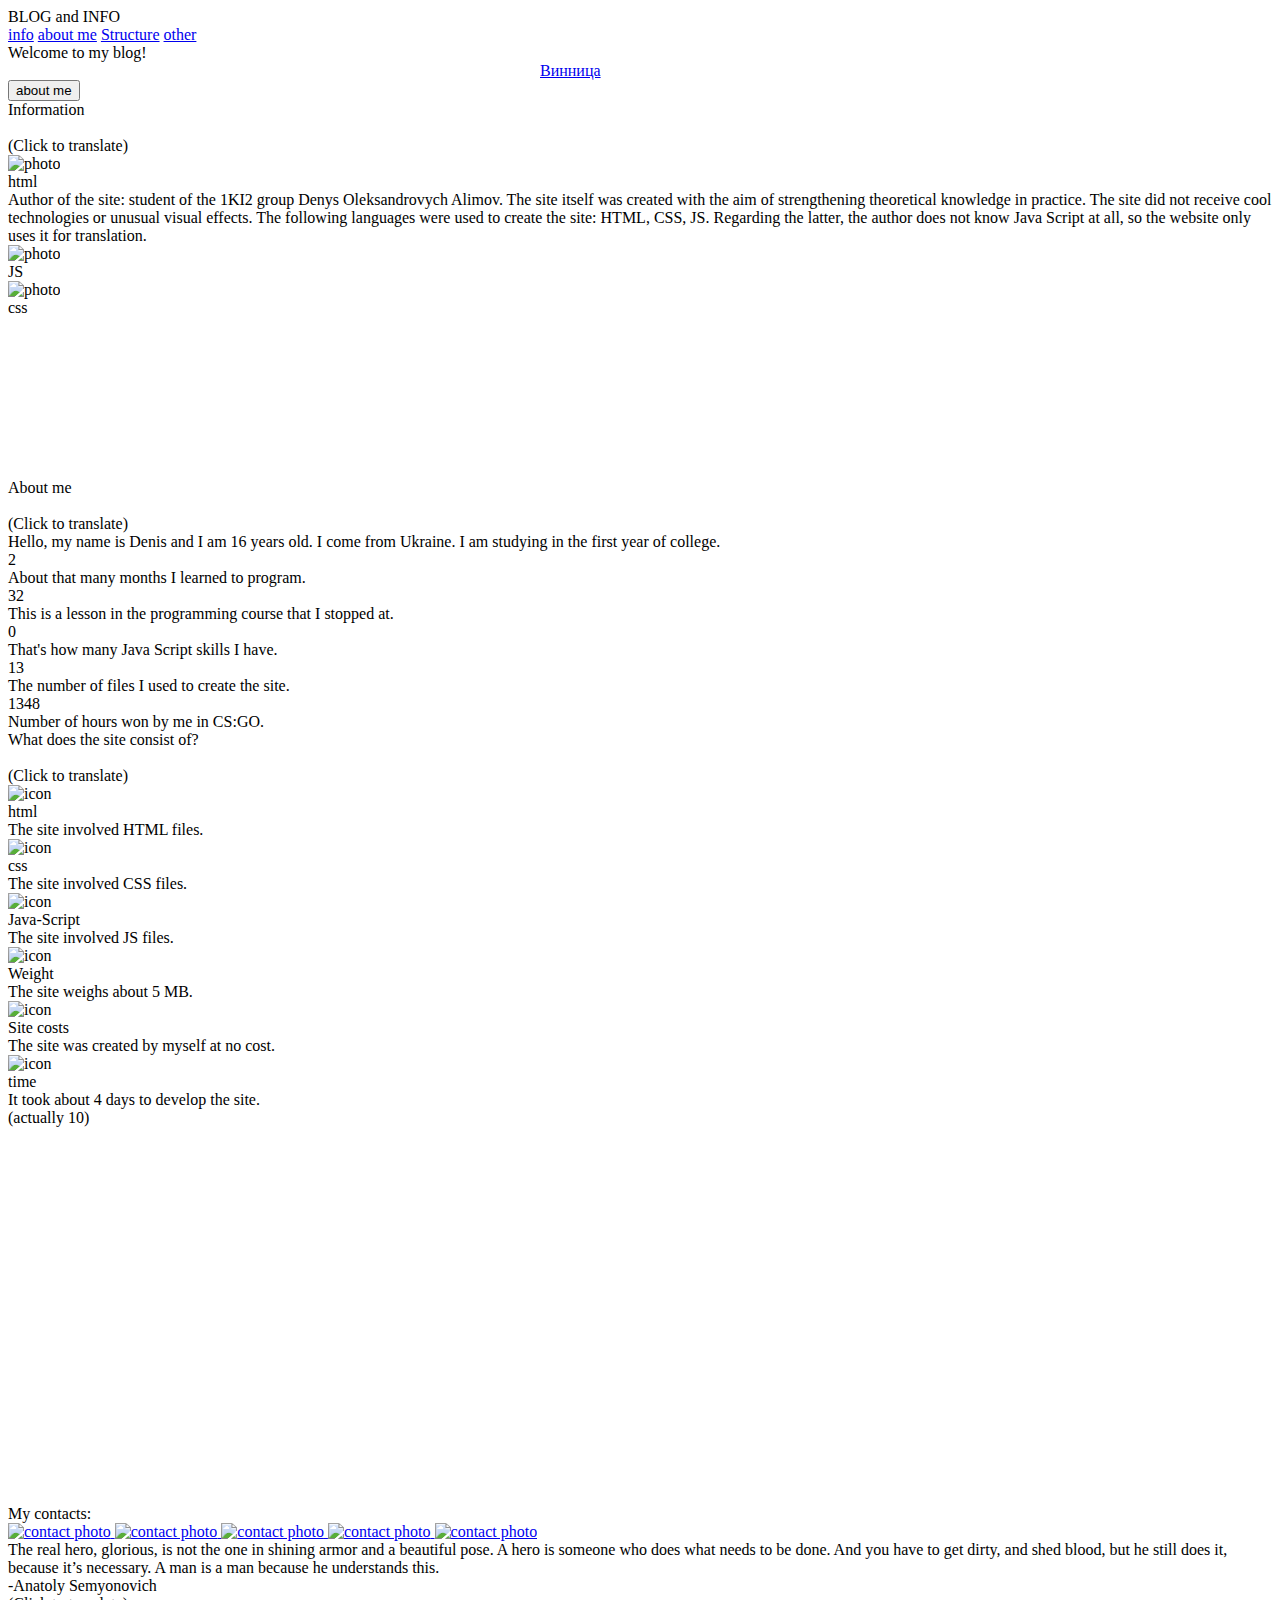
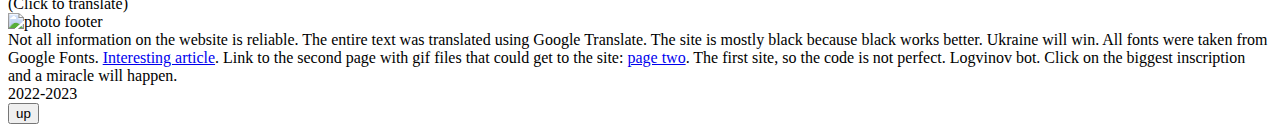
==== index.html @ 0cee8b1e "Add files via upload" ====
<!DOCTYPE html>
<html lang="ua">
<head>
  <meta charset="UTF-8">
  <meta http-equiv="X-UA-Compatible" content="IE=edge">
  <meta name="viewport" content="width=device-width, initial-scale=1.0">
  <link rel="stylesheet" href="/my_sait/style/reset.css">
  <link rel="stylesheet" href="/my_sait/style/style.css">
  <link rel="shortcut icon" href="/my_sait/resource/icon-site.png">
  <title>Blog</title>
</head>
<body>
  
  <div class="header">
    
    <div class="header__section1">
      <div class="text3d-wrap-1">
        <span class="text3d-1">BLOG and INFO</span>
      </div>
    <div class="header__section1-navigation">
      <a href="#info" class="header__section1-navigation-punkt">info</a>
      <a href="#aboutme" class="header__section1-navigation-punkt">about me</a>
      <a href="#structure" class="header__section1-navigation-punkt">Structure</a>
      <a href="#other" class="header__section1-navigation-punkt">other</a>
    </div>
  </div>
  <div class="header__section2">
    <div class="header__section2-content" >
      Welcome to my blog!
    </div>
  </div>
<!-- clock widget start -->
<script type="text/javascript"> var css_file=document.createElement("link"); css_file.setAttribute("rel","stylesheet"); css_file.setAttribute("type","text/css"); css_file.setAttribute("href","https://s.bookcdn.com//css/cl/bw-cl-sm2.css?v=0.0.1"); document.getElementsByTagName("head")[0].appendChild(css_file); </script> <div id="tw_25_767850152"><div style="width:200px; height:px; margin: 0 auto;"><a href="https://nochi.com/time/vinnytsia-65554">Винница</a><br/></div></div> <script type="text/javascript"> function setWidgetData_767850152(data){ if(typeof(data) != 'undefined' && data.results.length > 0) { for(var i = 0; i < data.results.length; ++i) { var objMainBlock = ''; var params = data.results[i]; objMainBlock = document.getElementById('tw_'+params.widget_type+'_'+params.widget_id); if(objMainBlock !== null) objMainBlock.innerHTML = params.html_code; } } } var clock_timer_767850152 = -1; widgetSrc = "https://widgets.booked.net/time/info?ver=2;domid=589;type=25;id=767850152;scode=34393;city_id=65554;wlangid=20;mode=1;details=0;background=ffffff;border_color=ffffff;color=686868;add_background=ffffff;add_color=333333;head_color=ffffff;border=1;transparent=0"; var widgetUrl = location.href; widgetSrc += '&ref=' + widgetUrl; var wstrackId = ""; if (wstrackId) { widgetSrc += ';wstrackId=' + wstrackId + ';' } var timeBookedScript = document.createElement("script"); timeBookedScript.setAttribute("type", "text/javascript"); timeBookedScript.src = widgetSrc; document.body.appendChild(timeBookedScript); </script>
<!-- clock widget end -->

  <div class="header__section2-btn">
    <a href="#aboutme">
      <button class="header__section2-button">about me</button>
    </a>
  </div>
</div>

<div class="main">
  <div class="main__peregorodka-text" id="info">
    Information
  </div>
  <br>
  <div class="conteiner_peregorodki">
    <div class="main__peregorodka"></div>
  </div>
  <div class="main__peregorodka-text3">
    <div class="main__peregorodka-text-mini">(Click to translate)</div>
  </div>
  <div class="main__section">
    <div class="main__bloki1">
      <div class="main__bloki">
        <div class="main__block">
          <img src="../my_sait/resource/html-unformation-black.jpg" alt="photo">
          <div class="main__block-txt">html</div>
        </div>
      </div>
      <div class="main__bloki-txt">
        <div class="main__block-minitxt">
          <div class="main__block3-txt">Author of the site: student of the 1KI2 group Denys Oleksandrovych Alimov. The site itself was created with the aim of strengthening theoretical knowledge in practice. The site did not receive cool technologies or unusual visual effects. The following languages were used to create the site: HTML, CSS, JS. Regarding the latter, the author does not know Java Script at all, so the website only uses it for translation.</div>
        </div>
      </div>
  </div>
<div class="main__bloki2">
    <div class="main__bloki">
      <div class="main__block">
        <img id="night-information" src="../my_sait/resource/JS-information-black.jpg" alt="photo">
        <div class="main__block-txt">JS</div>
      </div>
    </div>
    <div class="main__bloki">
      <div class="main__block">
        <img src="../my_sait/resource/css-information-black.png" alt="photo">
        <div class="main__block-txt">css</div>
      </div>
    </div>
</div>
<br><br><br><br><br><br><br><br><br>
<div id="aboutme" class="main__section12">
  <div class="main__peregorodka-text2">
    About me
  </div>
  <br>
  <div class="conteiner_peregorodki2">
    <div class="main__peregorodka2"></div>
  </div>
  <div class="main__peregorodka-text3">
    <div class="main__peregorodka-text-mini">(Click to translate)</div>
  </div>
  <div class="info__parallax">
    <div class="myClass22">Hello, my name is Denis and I am 16 years old. I come from Ukraine. I am studying in the first year of college.</div>
  </div>
  <div class="section12__poloska">
    <div class="section12__block-poloski">
      <div class="block-poloski-zagolovok">2</div>
      <div class="block-poloski-text1">About that many months I learned to program.</div>
    </div>
    <div class="section12__block-poloski">
      <div class="block-poloski-zagolovok">32</div>
      <div class="block-poloski-text2">This is a lesson in the programming course that I stopped at.</div>
    </div>
    <div class="section12__block-poloski">
      <div class="block-poloski-zagolovok">0</div>
      <div class="block-poloski-text3">That's how many Java Script skills I have.</div>
    </div>
    <div class="section12__block-poloski">
      <div class="block-poloski-zagolovok">13</div>
      <div class="block-poloski-text4">The number of files I used to create the site.</div>
    </div>
    <div class="section12__block-poloski">
      <div class="block-poloski-zagolovok">1348</div>
      <div class="block-poloski-text5">Number of hours won by me in CS:GO.</div>
    </div>
  </div>
</div>
<div class="main__section2">
  <div class="main__peregorodka-text" id="structure">
    <div class="myClass">What does the site consist of?</div>
  </div>
  <br>
  <div class="conteiner_peregorodki">
    <div class="main__peregorodka"></div>
  </div>
  <div class="main__peregorodka-text3">
    <div class="main__peregorodka-text-mini">(Click to translate)</div>
  </div>
  <div class="main__section2-conteiner1">
    <div class="conteiner__block">
      <div class="conteiner__block-icon">
        <img class="conteiner__block-icon-img" src="../my_sait/resource/icon/icons8-html-filetype-100.png" alt="icon">
      </div>
      <div class="conteiner__block-text-zagolovok">html</div>
      <div class="myClass3">The site involved HTML files.</div>
    </div>
    <div class="conteiner__block">
      <div class="conteiner__block-icon">
        <img class="conteiner__block-icon-img" src="../my_sait/resource/icon/icons8-css-filetype-100.png" alt="icon">
      </div>
      <div class="conteiner__block-text-zagolovok">css</div>
      <div class="myClass4">The site involved CSS files.</div>
    </div>
    <div class="conteiner__block">
      <div class="conteiner__block-icon">
        <img class="conteiner__block-icon-img" src="../my_sait/resource/icon/js-128.png" alt="icon">
      </div>
      <div class="conteiner__block-text-zagolovok">Java-Script</div>
      <div class="myClass5">The site involved JS files.</div>
    </div>
  </div>
  <div class="main__section2-conteiner2">
    <div class="conteiner__block">
      <div class="conteiner__block-icon">
        <img class="conteiner__block-icon-img" src="../my_sait/resource/icon/icons8-calculator-100.png" alt="icon">
      </div>
      <div class="conteiner__block-text-zagolovok">Weight</div>
      <div class="myClass6">The site weighs about 5 MB.</div>
    </div>
    <div class="conteiner__block">
      <div class="conteiner__block-icon">
        <img class="conteiner__block-icon-img" src="../my_sait/resource/icon/icons8-money-bag-100.png" alt="icon">
      </div>
      <div class="conteiner__block-text-zagolovok">Site costs</div>
      <div class="myClass8">The site was created by myself at no cost.</div>
    </div>
    <div class="conteiner__block">
      <div class="conteiner__block-icon">
        <img class="conteiner__block-icon-img" src="../my_sait/resource/icon/icons8-calendar-100.png" alt="icon">
      </div>
      <div class="conteiner__block-text-zagolovok">time</div>
      <div class="myClass7">It took about 4 days to develop the site.<br>(actually 10)</div>
    </div>
  </div>
</div>

<br><br><br><br><br><br><br><br><br><br><br><br><br><br><br><br><br><br><br><br><br>
<div class="footer">
  <div class="contacts">
    <div class="contacts__text">
      My contacts:
    </div>
    <a target="_blank" href="https://www.instagram.com/alimovden__/">
      <img class="contacts__icon" src="../my_sait/resource/icon/instagram.png" alt="contact photo">
    </a>
    <a target="_blank" href="https://t.me/dens_il/">
      <img class="contacts__icon" src="../my_sait/resource/icon/telegram.png" alt="contact photo">
    </a>
    <a target="_blank" href="https://steamcommunity.com/profiles/76561198986620528/">
      <img class="contacts__icon" src="../my_sait/resource/icon/steam.png" alt="contact photo">
    </a>
    <a target="_blank" href="https://open.spotify.com/user/9z7vrfubkka5lu63fgmw7aatn">
      <img class="contacts__icon" src="../my_sait/resource/icon/spotify.png" alt="contact photo">
    </a>
    <a target="_blank" href="https://discordapp.com/users/759295750399459348/">
      <img class="contacts__icon" src="../my_sait/resource/icon/discord.png" alt="contact photo">
    </a>
  </div>
  <div class="footer__conteiner-peregorodki">
    <div class="footer__peregorodka"></div>
  </div>
  <div class="footer__quote">
    <div class="footer__quote-text">The real hero, glorious, is not the one in shining armor and a beautiful pose. A hero is someone who does what needs to be done. And you have to get dirty, and shed blood, but he still does it, because it’s necessary. A man is a man because he understands this.
    </div>
    <div class="footer__quote-autor">-Anatoly Semyonovich</div>
  </div>
  <div class="main__peregorodka-text3">
    <div class="main__peregorodka-text-mini">(Click to translate)</div>
  </div>
  <img class="footer__img-end" src="../my_sait/resource/dump-img/Sign-in.gif" alt="photo footer">
  <div class="footer__conteiner-peregorodki">
    <div class="footer__peregorodka-mini"></div>
  </div>
  <div class="footer__information" id="other">
    Not all information on the website is reliable. The entire text was translated using Google Translate. The site is mostly black because black works better. Ukraine will win. All fonts were taken from Google Fonts. <a class="link__page-two" target="_blank" href="https://kino-teatr.ua/uk/person/johnson-dwayne-1672.phtml">Interesting article</a>. Link to the second page with gif files that could get to the site: <a class="link__page-two" target="_blank" href="../my_sait/index2.html">page two</a>. The first site, so the code is not perfect. Logvinov bot. Click on the biggest inscription and a miracle will happen.<br>2022-2023
  </div>
</div>
<a href="#">
  <button class="buttonup">up</button>
</a>



</body>
<script src="../my_sait/js/core.js"></script>
</html>
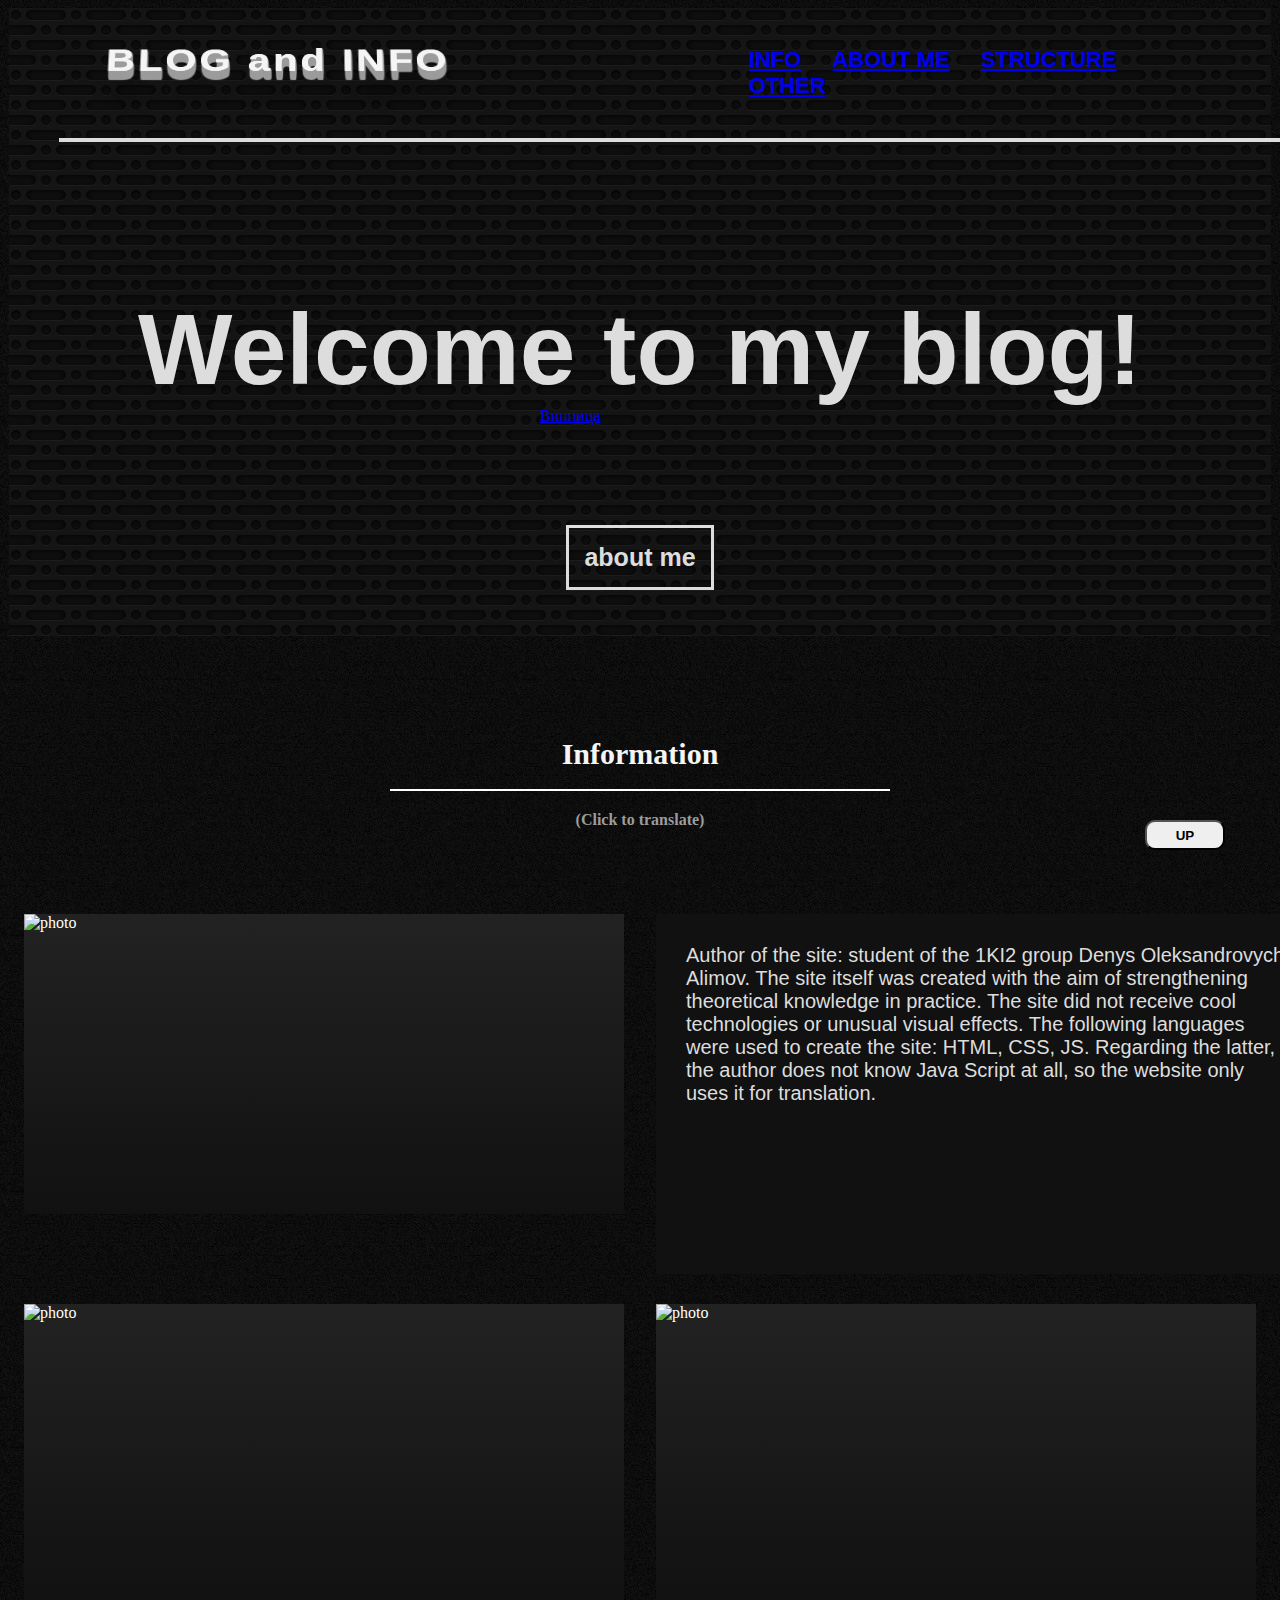
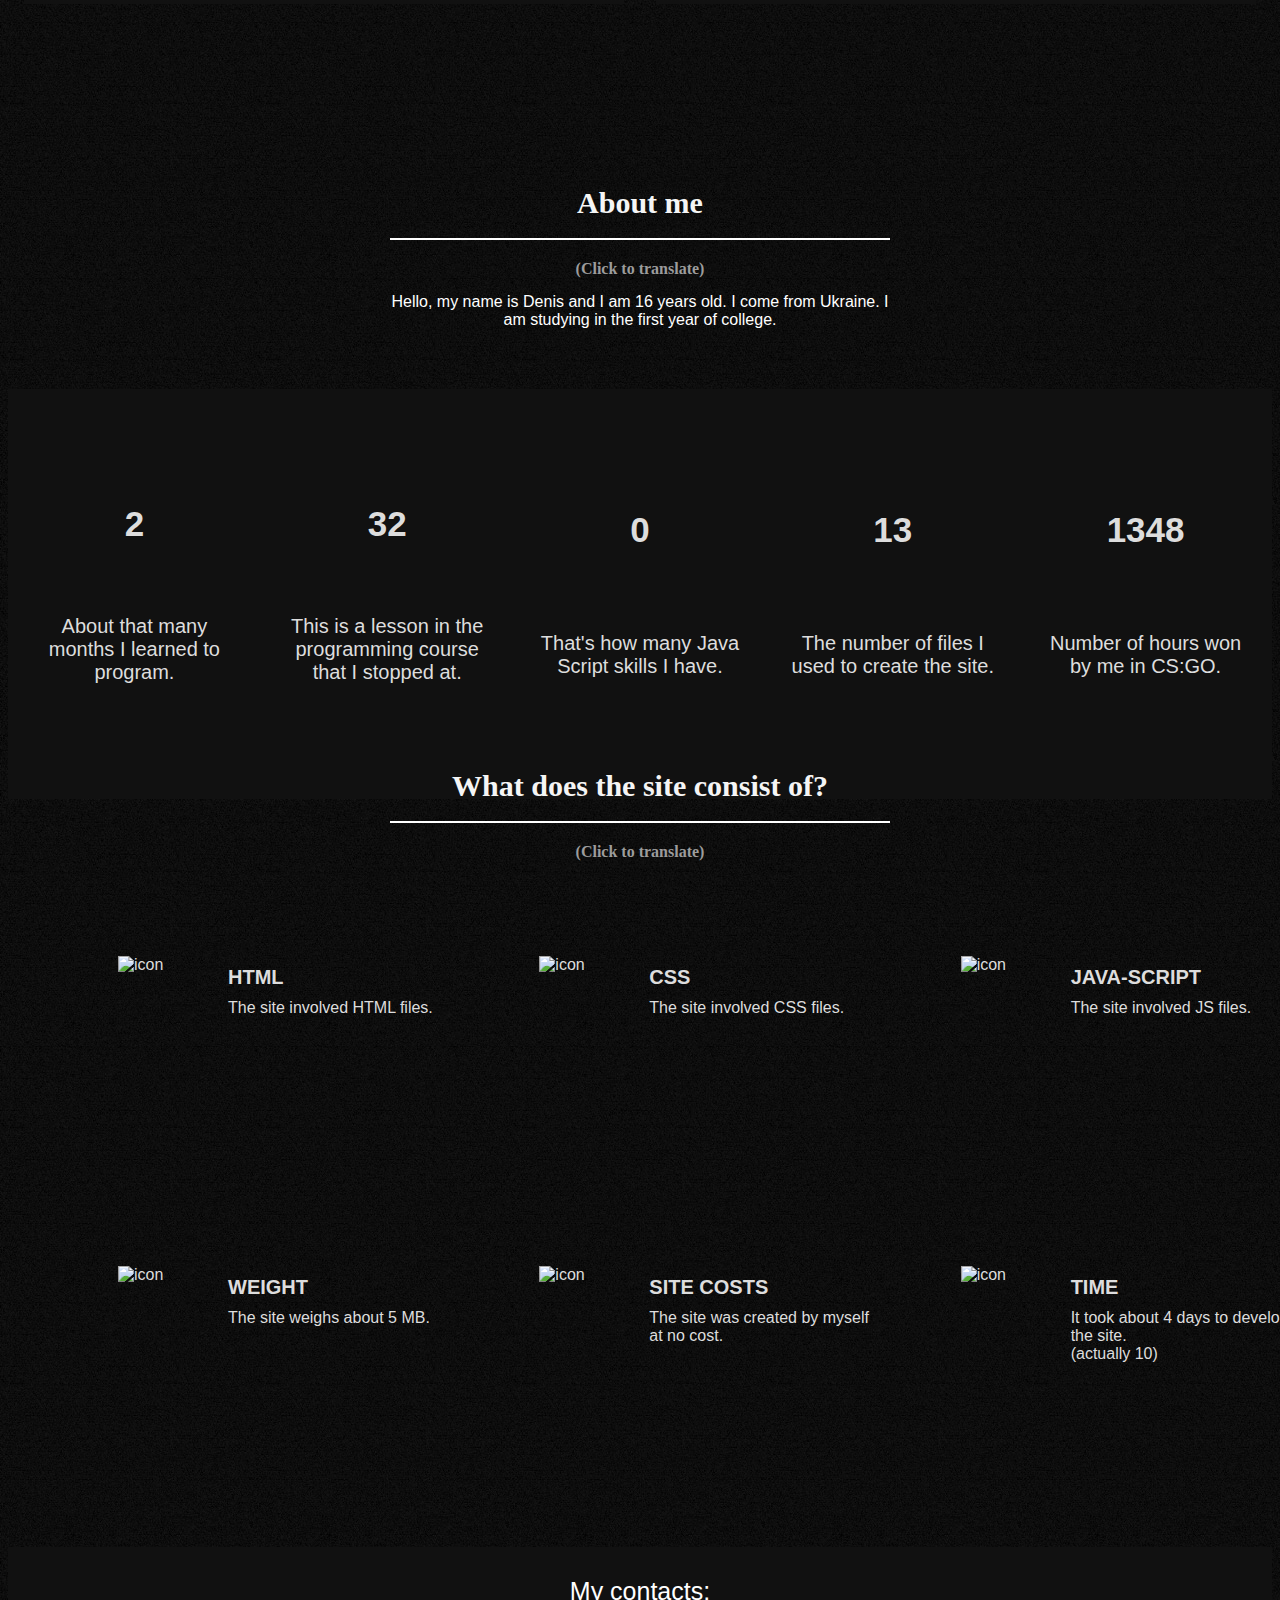
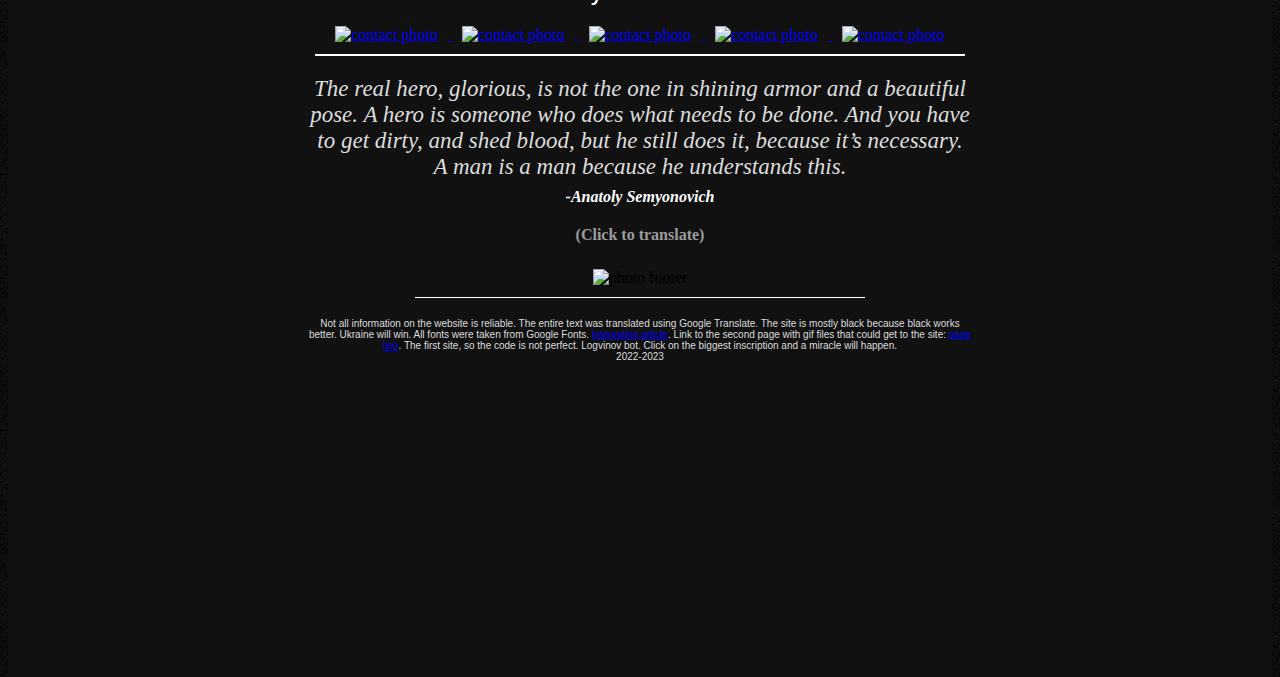
==== commit 9d083004: "Update index.html" ====
--- a/index.html
+++ b/index.html
@@ -5,7 +5,7 @@
   <meta http-equiv="X-UA-Compatible" content="IE=edge">
   <meta name="viewport" content="width=device-width, initial-scale=1.0">
   <link rel="stylesheet" href="/my_sait/style/reset.css">
-  <link rel="stylesheet" href="/my_sait/style/style.css">
+  <link rel="stylesheet" href="style/style.css">
   <link rel="shortcut icon" href="/my_sait/resource/icon-site.png">
   <title>Blog</title>
 </head>
@@ -225,4 +225,4 @@
 
 </body>
 <script src="../my_sait/js/core.js"></script>
-</html>+</html>
--- a/style/style.css
+++ b/style/style.css
@@ -0,0 +1,469 @@
+body {
+  background-color: #222;
+  background-image: url(../resource/dark-fon1.jpg);
+  background-image: url(../resource/dark-fon2.jpg);
+}
+
+.header {
+  margin: 1px;
+  height: 628px;
+  background: url(../resource/aaaaaaaaaaaaa1664046289_1-damion-club-p-zadnii-fon-dlya-odezhdi-vkontakte-1.jpg) no-repeat;
+  background: url(../resource/padded.png);
+  background: url(../resource/bg-dark-4830.png);
+}
+
+.header__section1 {
+  display: flex;
+  justify-content: space-between;
+  align-items: center;
+  width: 100%;
+  height: 130px;
+  border-bottom: 4px #ddd solid;
+  max-width: 1370px;
+  margin-left: 50px;
+  margin-right: 100px;
+  color: #ddd;
+  
+  font-family: 'Anton', sans-serif;
+  font-weight: 900;
+}
+
+
+.header__section1-navigation {
+  margin-right: 100px;
+  font-size: 22px;
+}
+.header__section1-navigation-punkt {
+  text-transform: uppercase;
+  padding: 0 12.5px 0 12.5px;
+  transition: text-shadow .2s;
+  word-spacing: 15px;
+  word-spacing: normal;
+}
+
+.header__section1-navigation-punkt:hover {
+  border-bottom: 3px white solid;
+  padding-bottom: 7px;
+}
+
+.header__section2 {
+  padding-top: 150px;
+  display: flex;
+  color: #ddd;
+  justify-content: center;
+  align-items: center;
+}
+
+.header__section2-content {
+  font-family: 'Anton', sans-serif;
+  content: attr(text);
+  font-weight: 900;
+  font-size: 100px;
+  animation-delay: 0ms;
+}
+
+.header__section2-content:active {
+  animation: vertilka 0.1ms ease-in-out infinite running;
+}
+
+@keyframes vertilka {
+  0% {transform: rotate(0);}
+  50% {transform: rotate(0.5turn);}
+  100% {transform: rotate(1turn);}
+}
+
+.header__section2-btn {
+  padding-top: 100px;
+  display: flex;
+  justify-content: center;
+  align-items: center;
+}
+
+.header__section2-button {
+  color: #ddd;
+  border: 3px #ddd solid;
+  background-color: transparent;
+
+  font-weight: 700;
+  font-size: 25px;
+  padding: 15px;
+  transition: all .4s;
+}
+
+.header__section2-button:hover {
+  background-color: #ddd;
+  color: black;
+}
+
+.text3d-wrap-1 {    
+  margin: 0;
+  padding: 0;
+  /* background-color: #337AB7; */
+  position: relative;
+  width: 700px;
+  height: 200px;
+  display: flex;
+  flex-direction: row;
+  justify-content: center;
+  perspective: 3000px; 
+  
+  right: 120px;
+}    
+.text3d-1 {
+  align-self: center;
+  margin-top: -18px;
+  transition: all 0.3s ease;
+  transform: rotateX(40deg) rotateZ(0deg);
+  font-family: Impact, Charcoal, sans-serif;
+  font-size: 40px;
+  letter-spacing: 3px;
+  color: #f5f5f5;
+  text-shadow: white 0.006em 0.006em 0.007em, #9c9c9c 1px 1px 1px, #9c9c9c 1px 2px 1px, #9c9c9c 1px 3px 1px, #9c9c9c 1px 4px 1px, #9c9c9c 1px 5px 1px, #9c9c9c 1px 6px 1px, #9c9c9c 1px 7px 1px, #9c9c9c 1px 8px 1px, #9c9c9c 1px 9px 1px, #9c9c9c 1px 10px 1px, #9c9c9c 1px 11px 1px, #9c9c9c 1px 12px 1px, rgba(16, 16, 16, 0.4) 1px 18px 6px, rgba(16, 16, 16, 0.2) 1px 22px 10px, rgba(16, 16, 16, 0.2) 1px 26px 35px, rgba(16, 16, 16, 0.4) 1px 30px 65px;
+}
+.text3d-wrap-1:hover .text3d-1{
+  margin-top: -26px;
+  text-shadow: white 0.006em 0.006em 0.007em, #9c9c9c 1px 1px 1px, #9c9c9c 1px 2px 1px, #9c9c9c 1px 3px 1px, #9c9c9c 1px 4px 1px, #9c9c9c 1px 5px 1px, #9c9c9c 1px 6px 1px, #9c9c9c 1px 7px 1px, #9c9c9c 1px 8px 1px, #9c9c9c 1px 9px 1px, #9c9c9c 1px 10px 1px, #9c9c9c 1px 11px 1px, #9c9c9c 1px 12px 1px, rgba(16, 16, 16, 0.4) 1px 38px 26px, rgba(16, 16, 16, 0.2) 1px 42px 30px, rgba(16, 16, 16, 0.2) 1px 46px 65px, rgba(16, 16, 16, 0.4) 1px 50px 95px;
+}
+@media (max-width:767px) {
+  .text3d-1 {
+      font-size: 60px;
+  }
+}
+
+/*-----------------------------------------------------------------*/
+.main__peregorodka {
+  width: 500px;
+  height: 2px;
+  background-color: white;
+}
+.conteiner_peregorodki {
+  display: flex;
+  justify-content: space-around;
+}
+.main__peregorodka-text {
+  padding-top: 100px;
+  color: #f5f5f5;
+  text-align: center;
+  font-size: 30px;
+  font-weight: 900;
+}
+.main__peregorodka-text3 {
+  padding-top: 20px;
+  color: #f5f5f5;
+  text-align: center;
+  font-size: 30px;
+  font-weight: 900;
+}
+.main__peregorodka2 {
+  width: 500px;
+  height: 2px;
+  background-color: white;
+}
+.conteiner_peregorodki2 {
+  display: flex;
+  justify-content: space-between;
+  justify-content: space-around;
+}
+.main__peregorodka-text2 {
+  color: #f5f5f5;
+  text-align: center;
+  font-size: 30px;
+  font-weight: 900;
+}
+/*-----------------------------------------------------------------*/
+.main__section {
+  padding: 80px 0;
+  width: 100%;
+  height: 900px;
+  display: block;
+}
+.main__bloki1 {
+  display: flex;
+  justify-content: space-around;
+}
+.main__bloki2 {
+  display: flex;
+  justify-content: space-around;
+  padding-top: 90px;
+}
+.main__bloki {
+  color: white;
+  background-color: black;
+  width: 600px;
+  height: 300px;
+  position: relative;
+}
+.main__block {
+  background: linear-gradient(#222, #111);
+  width: 600px;
+  height: 300px;
+  display: block;
+  transition: transform 0.2s linear;
+}
+.main__bloki-txt {
+  color: white;
+  width: 600px;
+  height: 300px;
+  position: relative;
+  background-color: black;
+}
+.main__block-minitxt {
+  background-color: #111;
+  padding: 30px;
+  width: 600px;
+  height: 300px;
+  display: block;
+  transition: transform 0.2s linear;
+}
+.main__block-txt {
+  display: flex;
+  align-items: center;
+  justify-content: center;
+  width: 100%;
+  height: 150px;
+  position: absolute;
+  top: 25%;
+  font-size: 70px;
+  text-transform: uppercase;
+  font-family: 'Anton', sans-serif;
+  font-weight: 600;
+  opacity: 0;
+  transition: all 0.2s;
+}
+.main__bloki:hover .main__block img {
+  opacity: 0.3;
+  transition: all 0.2s;
+}
+.main__block-txt:hover {
+  opacity: 1;
+}
+.main__bloki:hover .main__block{
+  transform: translate3d(-10px, -10px, 0);
+}
+.main__block img {
+  display: block;
+  transition: opacity 0.1s linear;
+}
+.main__bloki-txt:hover .main__block-minitxt img {
+  opacity: 0.2;
+  transition: all 0.2s;
+}
+.main__block-txt:hover {
+  opacity: 1;
+}
+.main__bloki-txt:hover .main__block-minitxt{
+  transform: translate3d(-10px, -10px, 0);
+}
+.main__block-minitxt img {
+  display: block;
+  transition: opacity 0.1s linear;
+}
+/*-----------------------------------------------------------------*/
+.parallax {
+  margin-left: auto;
+  margin-right: auto;
+  background-image: url("../resource/parallax.gif");
+  width: 1000px;
+  height: 400px;
+  background-attachment: fixed;
+  background-size: cover;
+}
+
+.info__parallax {
+  padding-top: 10px;
+  padding-bottom: 60px;
+  margin-left: auto;
+  margin-right: auto;
+  color: white;
+  font-family: 'Anton', sans-serif;
+  text-align: center;
+  width: 500px;
+}
+
+.main__peregorodka-text-mini {
+  font-size: 16px;
+  padding-bottom: 5px;
+  color: #9c9c9c;
+}
+
+/*-----------------------------------------------------------------*/
+
+.main__section2 {
+  width: 100%;
+  height: 500px;
+  margin-top: 30px;
+}
+
+.main__section2-conteiner1 {
+  margin-top: 70px;
+  padding: 30px;
+  display: flex;
+  width: 100%;
+  height: 50%;
+}
+.main__section2-conteiner2 {
+  padding: 30px;
+  display: flex;
+  width: 100%;
+  height: 50%;
+}
+
+.conteiner__block {
+  font-family: 'Anton', sans-serif;
+  padding-left: 190px;
+  width: 50%;
+  height: 100%;
+  color: #ddd;
+  flex: 1 1 0;
+  position: relative;
+}
+
+.conteiner__block-icon {
+  width: 100px;
+  display: inline;
+  height: 156px;
+
+}
+
+.conteiner__block-icon-img {
+  position: absolute;
+  left: 80px;
+  top: -10px;
+  width: 100px;
+  height: auto;
+}
+
+.conteiner__block-text {
+  color: white;
+}
+
+.conteiner__block-text-zagolovok {
+  margin-bottom: 10px;
+  text-transform: uppercase;
+  font-weight: 800;
+  font-size: 20px;
+}
+/*-----------------------------------------------------------------*/
+
+.section12__poloska {
+  width: 100%;
+  height: 250px;
+  display: flex;
+  justify-content: space-evenly;
+  color: #ddd;
+  background-color: #0a0a0a;
+}
+
+.section12__block-poloski {
+  background-color: #111;
+  width: 279px;
+  height: 100%;
+  transition: all 0.4s;
+  padding: 80px 20px 80px 20px;
+  font-family: 'Anton', sans-serif;
+  display: grid;
+  text-align: center;
+  align-items: center;
+  font-size: 20px;
+}
+
+.section12__block-poloski:hover {
+  background-color: #0a0a0a;
+  transform: scale(1.1);
+}
+
+.block-poloski-zagolovok {
+  font-size: 35px;
+  font-weight: 600;
+}
+/*-----------------------------------------------------------------*/
+.footer {
+  width: 100%;
+  height: 700px;
+  background-color: #111;
+  position: relative;
+  text-align: center;
+  padding-top: 30px;
+}
+
+.contacts__icon {
+  margin-left: 10px;
+  margin-right: 10px;
+  width: 50px;
+  height: 50px;
+}
+.contacts__text {
+  margin-bottom: 20px;
+  color: white;
+  font-family: 'Anton', sans-serif;
+  font-size: 25px;
+  text-align: center;
+}
+.footer__peregorodka {
+  width: 650px;
+  height: 2px;
+  background-color: white;
+}
+.footer__conteiner-peregorodki {
+  margin-top: 10px;
+  display: flex;
+  justify-content: space-around;
+}
+.footer__peregorodka-mini {
+  width: 450px;
+  height: 1px;
+  background-color: white;
+}
+.footer__img-end {
+  margin-top: 20px;
+}
+.footer__img-end:active {
+  animation: vertilka 0.1ms ease-in-out infinite running;
+}
+.footer__quote {
+  margin: 20px 300px 0 300px;
+  color: #ddd;
+  font-style: italic;
+}
+.footer__quote-text {
+  font-size: 23px;
+}
+.footer__quote-autor {
+  color: white;
+  margin-top: 8px;
+  font-weight: 700;
+}
+.buttonup {
+  width: 80px;
+  height: 30px;
+  border-radius: 10px;
+  position: fixed;
+  bottom: 50px;
+  right: 55px;
+  font-family: 'Roboto', sans-serif;
+  text-transform: uppercase;
+  font-weight: 800;
+}
+.footer__information {
+  color: #ddd;
+  margin: 20px 300px 0 300px;
+  font-family: 'Anton', sans-serif;
+  font-size: 10px;
+}
+.link__page-two {
+  text-decoration-line: underline;
+}
+.footer__thx {
+  font-size: 22px;
+  font-weight: 700;
+}
+/*-----------------------------------------------------------------*/
+.main__section12 {
+  padding-top: 20px;
+}
+.main__block3-txt {
+  color: #ddd;
+  font-family: 'Anton', sans-serif;
+  font-size: 20px;
+  line-height: normal;
+}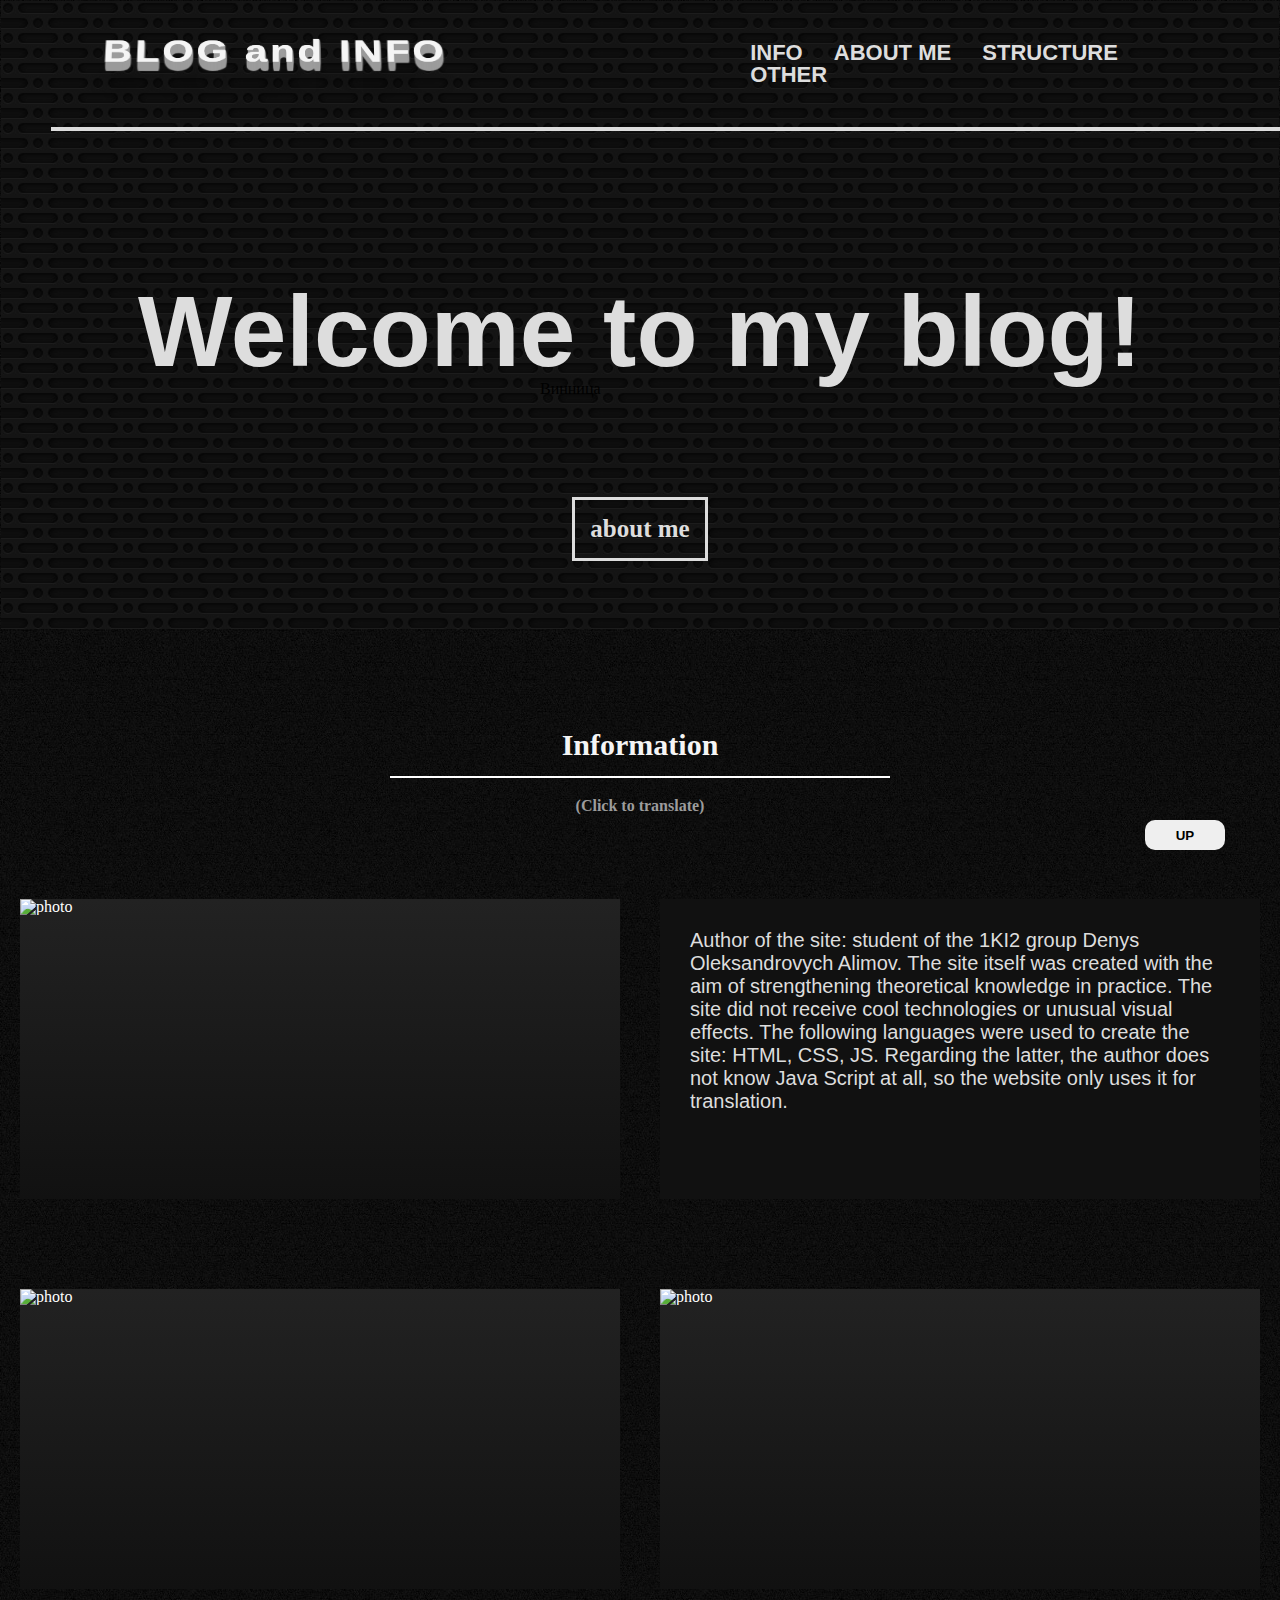
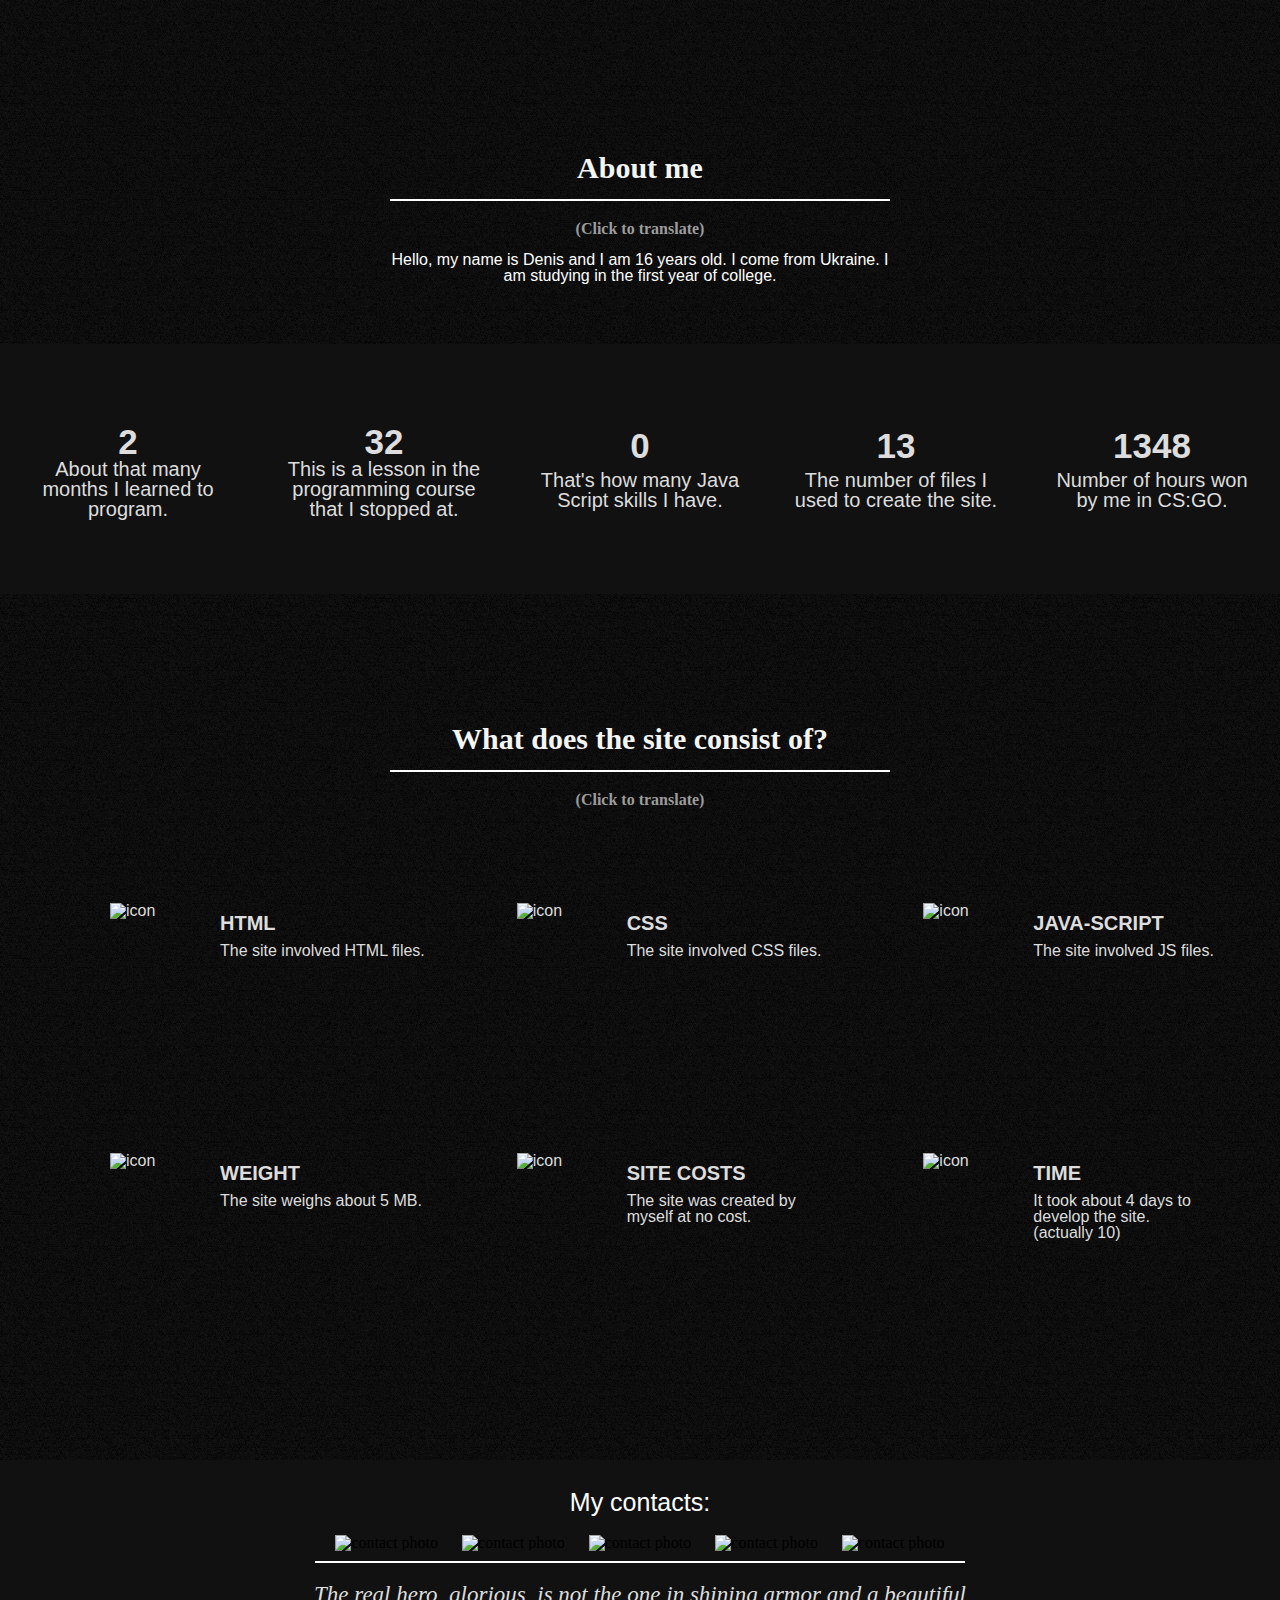
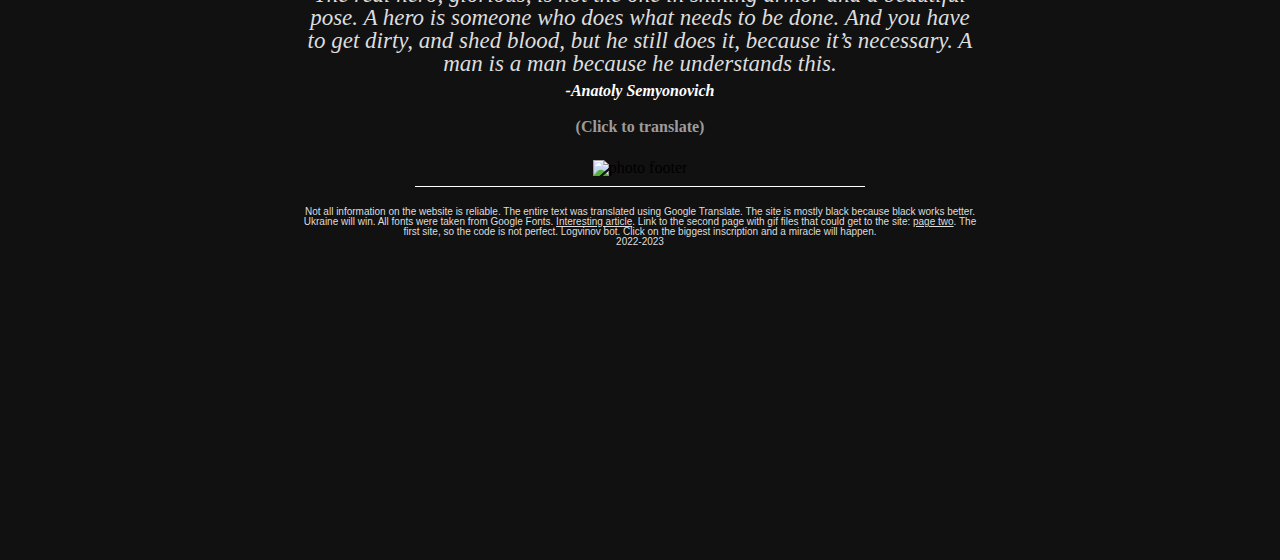
==== commit 58cc8496: "Update index.html" ====
--- a/index.html
+++ b/index.html
@@ -4,9 +4,9 @@
   <meta charset="UTF-8">
   <meta http-equiv="X-UA-Compatible" content="IE=edge">
   <meta name="viewport" content="width=device-width, initial-scale=1.0">
-  <link rel="stylesheet" href="/my_sait/style/reset.css">
+  <link rel="stylesheet" href="style/reset.css">
   <link rel="stylesheet" href="style/style.css">
-  <link rel="shortcut icon" href="/my_sait/resource/icon-site.png">
+  <link rel="shortcut icon" href="resource/icon-site.png">
   <title>Blog</title>
 </head>
 <body>
@@ -224,5 +224,5 @@
 
 
 </body>
-<script src="../my_sait/js/core.js"></script>
+<script src="js/core.js"></script>
 </html>
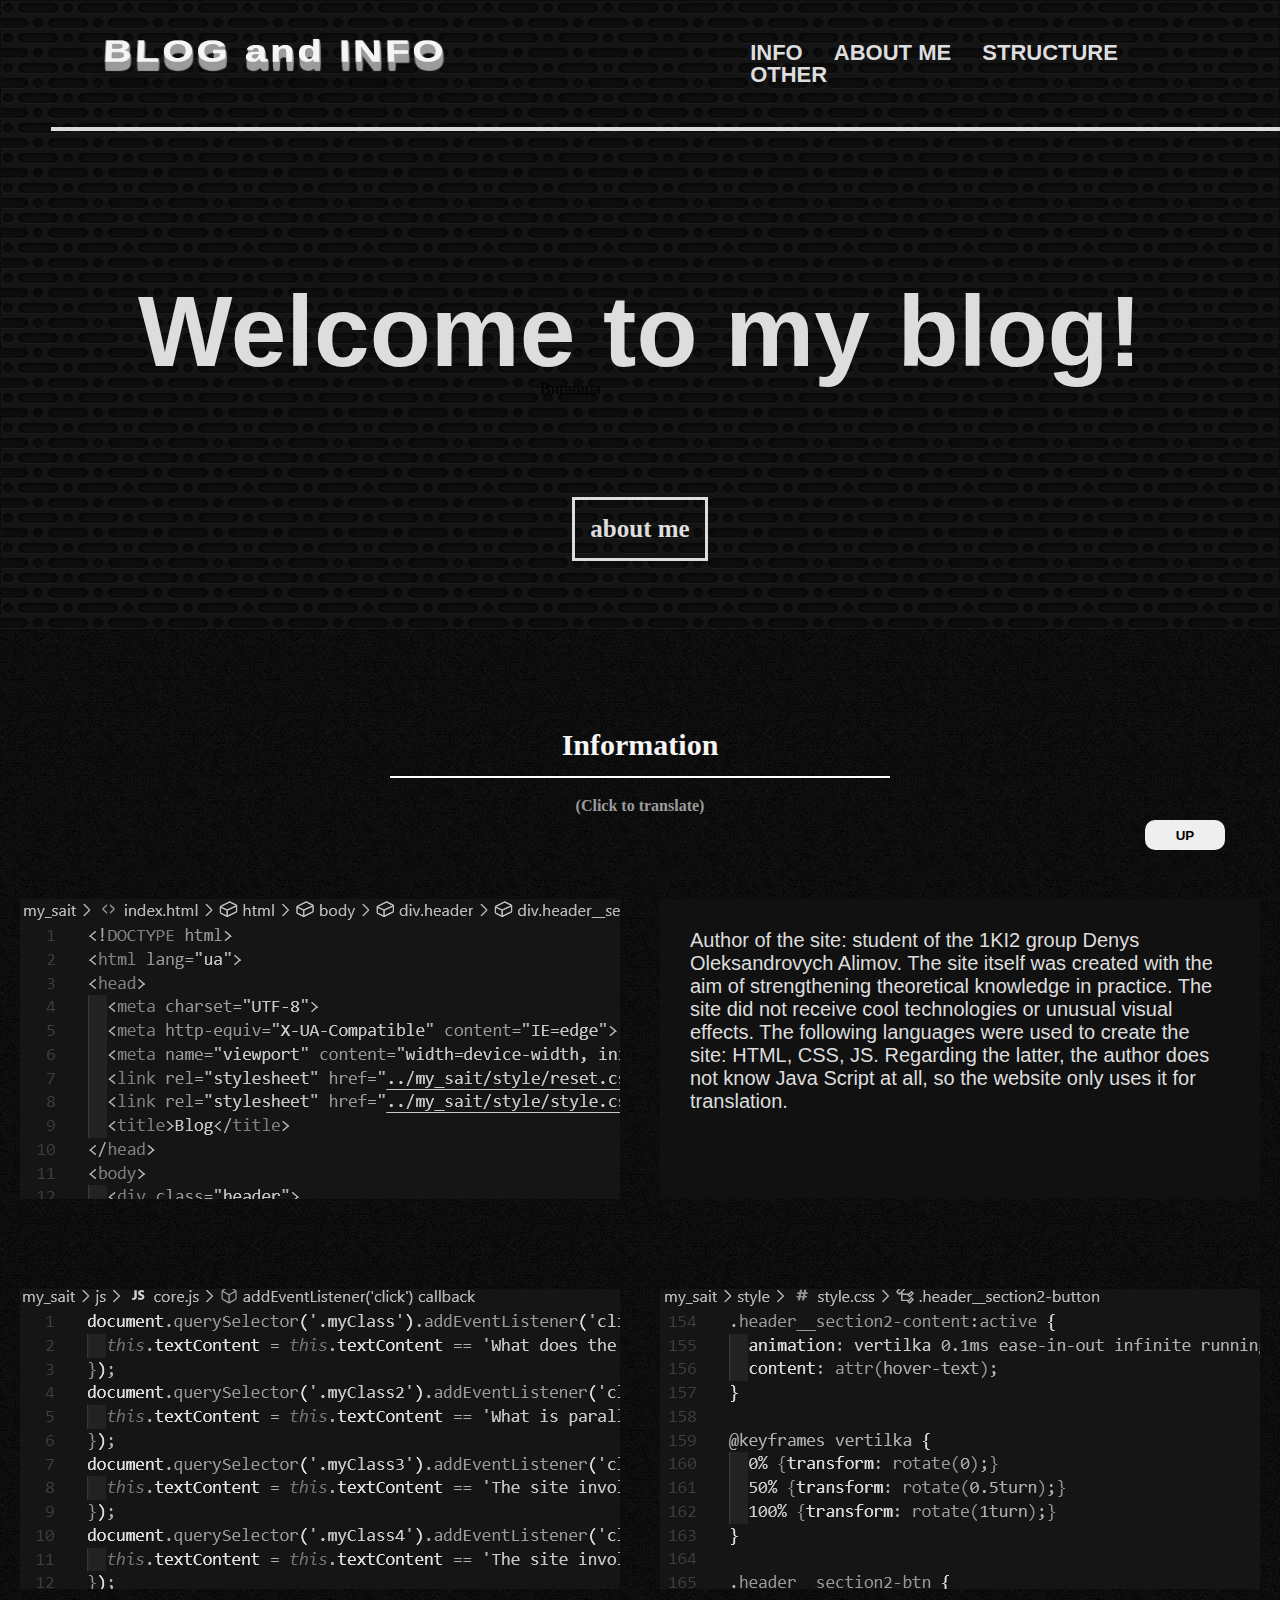
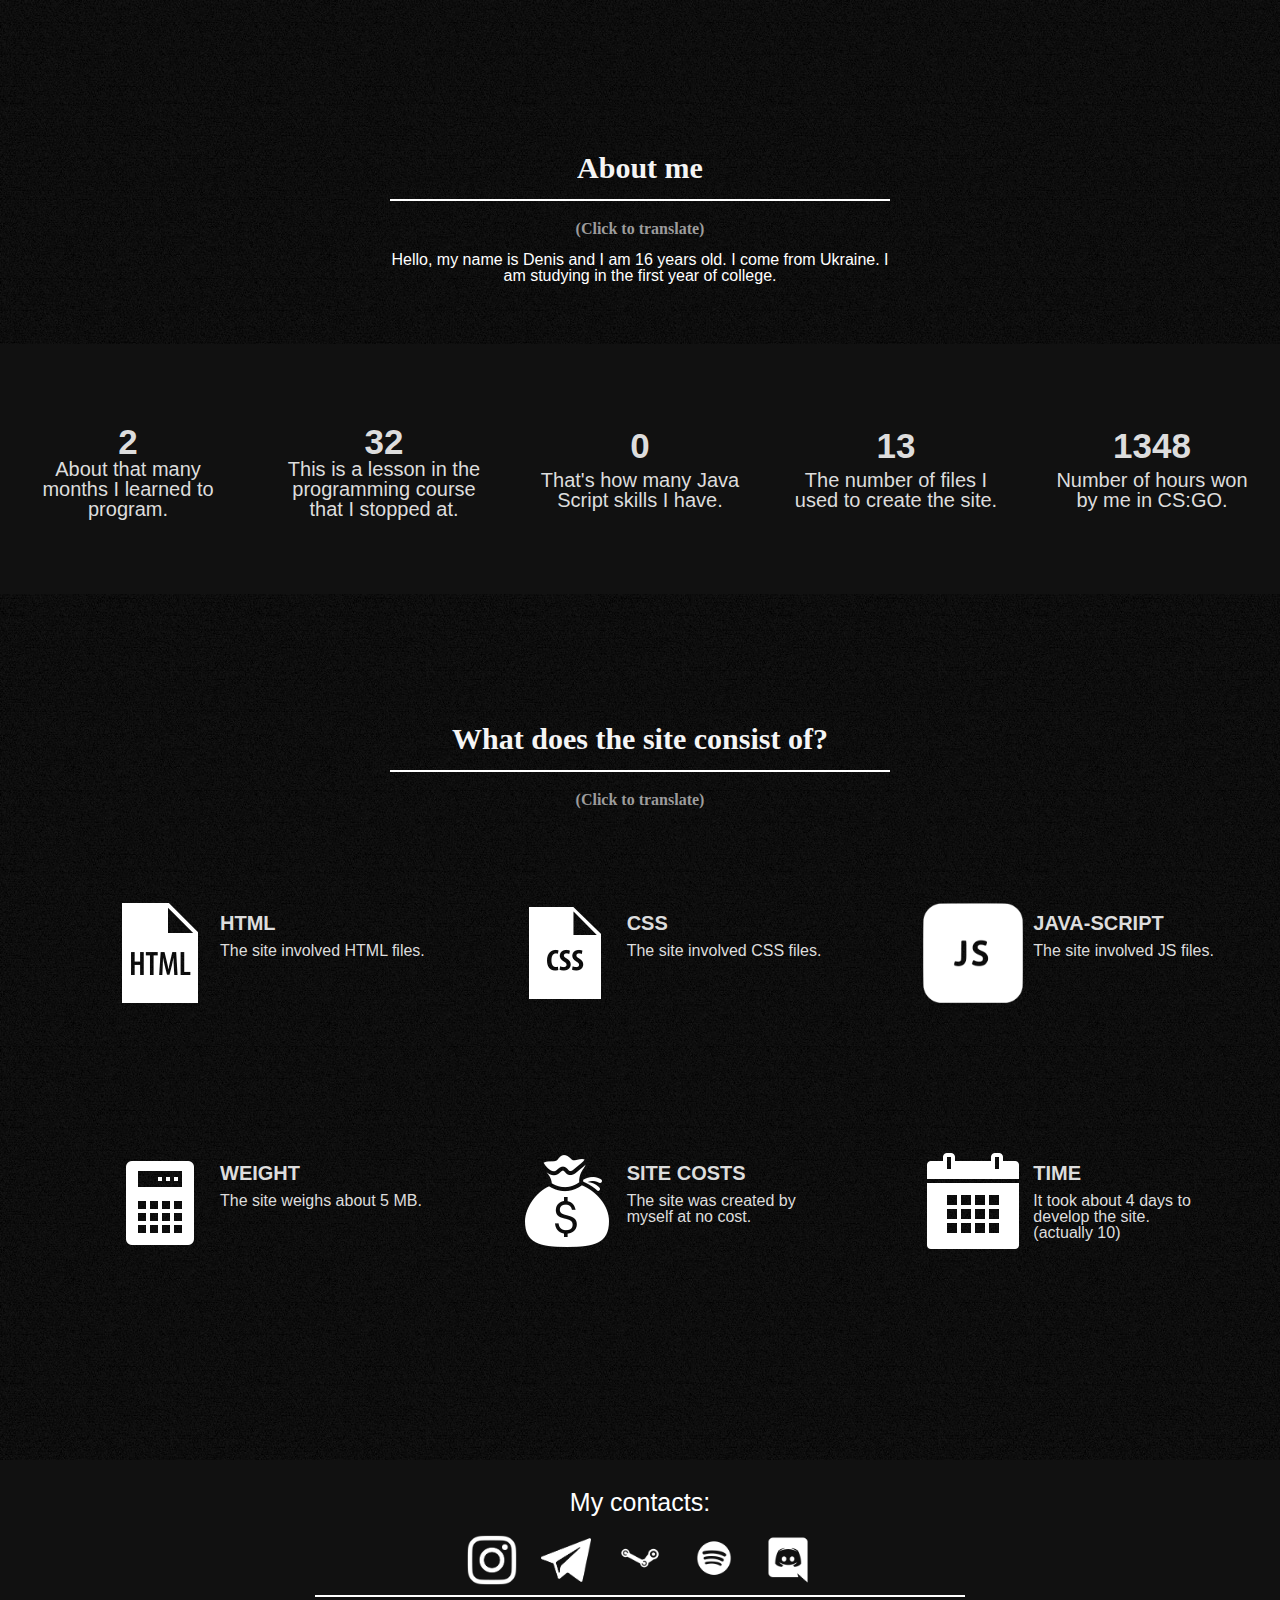
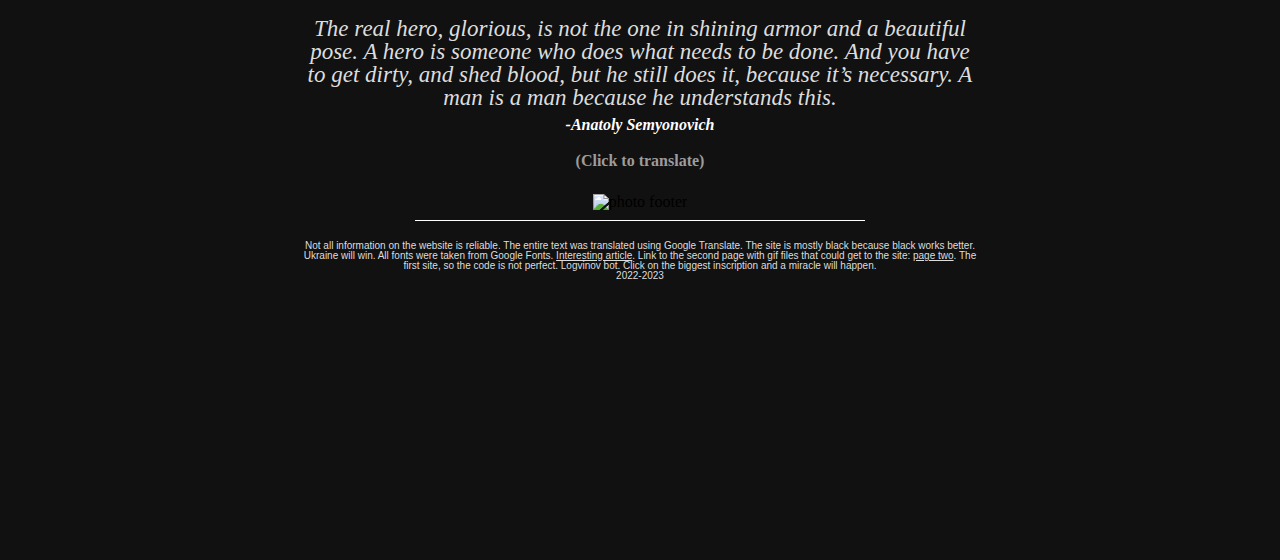
==== commit 98376ca3: "Update index.html" ====
--- a/index.html
+++ b/index.html
@@ -55,7 +55,7 @@
     <div class="main__bloki1">
       <div class="main__bloki">
         <div class="main__block">
-          <img src="../my_sait/resource/html-unformation-black.jpg" alt="photo">
+          <img src="resource/html-unformation-black.jpg" alt="photo">
           <div class="main__block-txt">html</div>
         </div>
       </div>
@@ -68,13 +68,13 @@
 <div class="main__bloki2">
     <div class="main__bloki">
       <div class="main__block">
-        <img id="night-information" src="../my_sait/resource/JS-information-black.jpg" alt="photo">
+        <img id="night-information" src="resource/JS-information-black.jpg" alt="photo">
         <div class="main__block-txt">JS</div>
       </div>
     </div>
     <div class="main__bloki">
       <div class="main__block">
-        <img src="../my_sait/resource/css-information-black.png" alt="photo">
+        <img src="resource/css-information-black.png" alt="photo">
         <div class="main__block-txt">css</div>
       </div>
     </div>
@@ -131,21 +131,21 @@
   <div class="main__section2-conteiner1">
     <div class="conteiner__block">
       <div class="conteiner__block-icon">
-        <img class="conteiner__block-icon-img" src="../my_sait/resource/icon/icons8-html-filetype-100.png" alt="icon">
+        <img class="conteiner__block-icon-img" src="resource/icon/icons8-html-filetype-100.png" alt="icon">
       </div>
       <div class="conteiner__block-text-zagolovok">html</div>
       <div class="myClass3">The site involved HTML files.</div>
     </div>
     <div class="conteiner__block">
       <div class="conteiner__block-icon">
-        <img class="conteiner__block-icon-img" src="../my_sait/resource/icon/icons8-css-filetype-100.png" alt="icon">
+        <img class="conteiner__block-icon-img" src="resource/icon/icons8-css-filetype-100.png" alt="icon">
       </div>
       <div class="conteiner__block-text-zagolovok">css</div>
       <div class="myClass4">The site involved CSS files.</div>
     </div>
     <div class="conteiner__block">
       <div class="conteiner__block-icon">
-        <img class="conteiner__block-icon-img" src="../my_sait/resource/icon/js-128.png" alt="icon">
+        <img class="conteiner__block-icon-img" src="resource/icon/js-128.png" alt="icon">
       </div>
       <div class="conteiner__block-text-zagolovok">Java-Script</div>
       <div class="myClass5">The site involved JS files.</div>
@@ -154,21 +154,21 @@
   <div class="main__section2-conteiner2">
     <div class="conteiner__block">
       <div class="conteiner__block-icon">
-        <img class="conteiner__block-icon-img" src="../my_sait/resource/icon/icons8-calculator-100.png" alt="icon">
+        <img class="conteiner__block-icon-img" src="resource/icon/icons8-calculator-100.png" alt="icon">
       </div>
       <div class="conteiner__block-text-zagolovok">Weight</div>
       <div class="myClass6">The site weighs about 5 MB.</div>
     </div>
     <div class="conteiner__block">
       <div class="conteiner__block-icon">
-        <img class="conteiner__block-icon-img" src="../my_sait/resource/icon/icons8-money-bag-100.png" alt="icon">
+        <img class="conteiner__block-icon-img" src="resource/icon/icons8-money-bag-100.png" alt="icon">
       </div>
       <div class="conteiner__block-text-zagolovok">Site costs</div>
       <div class="myClass8">The site was created by myself at no cost.</div>
     </div>
     <div class="conteiner__block">
       <div class="conteiner__block-icon">
-        <img class="conteiner__block-icon-img" src="../my_sait/resource/icon/icons8-calendar-100.png" alt="icon">
+        <img class="conteiner__block-icon-img" src="resource/icon/icons8-calendar-100.png" alt="icon">
       </div>
       <div class="conteiner__block-text-zagolovok">time</div>
       <div class="myClass7">It took about 4 days to develop the site.<br>(actually 10)</div>
@@ -183,19 +183,19 @@
       My contacts:
     </div>
     <a target="_blank" href="https://www.instagram.com/alimovden__/">
-      <img class="contacts__icon" src="../my_sait/resource/icon/instagram.png" alt="contact photo">
+      <img class="contacts__icon" src="resource/icon/instagram.png" alt="contact photo">
     </a>
     <a target="_blank" href="https://t.me/dens_il/">
-      <img class="contacts__icon" src="../my_sait/resource/icon/telegram.png" alt="contact photo">
+      <img class="contacts__icon" src="resource/icon/telegram.png" alt="contact photo">
     </a>
     <a target="_blank" href="https://steamcommunity.com/profiles/76561198986620528/">
-      <img class="contacts__icon" src="../my_sait/resource/icon/steam.png" alt="contact photo">
+      <img class="contacts__icon" src="resource/icon/steam.png" alt="contact photo">
     </a>
     <a target="_blank" href="https://open.spotify.com/user/9z7vrfubkka5lu63fgmw7aatn">
-      <img class="contacts__icon" src="../my_sait/resource/icon/spotify.png" alt="contact photo">
+      <img class="contacts__icon" src="resource/icon/spotify.png" alt="contact photo">
     </a>
     <a target="_blank" href="https://discordapp.com/users/759295750399459348/">
-      <img class="contacts__icon" src="../my_sait/resource/icon/discord.png" alt="contact photo">
+      <img class="contacts__icon" src="resource/icon/discord.png" alt="contact photo">
     </a>
   </div>
   <div class="footer__conteiner-peregorodki">
@@ -209,7 +209,7 @@
   <div class="main__peregorodka-text3">
     <div class="main__peregorodka-text-mini">(Click to translate)</div>
   </div>
-  <img class="footer__img-end" src="../my_sait/resource/dump-img/Sign-in.gif" alt="photo footer">
+  <img class="footer__img-end" src="resource/dump-img/Sign-in.gif" alt="photo footer">
   <div class="footer__conteiner-peregorodki">
     <div class="footer__peregorodka-mini"></div>
   </div>
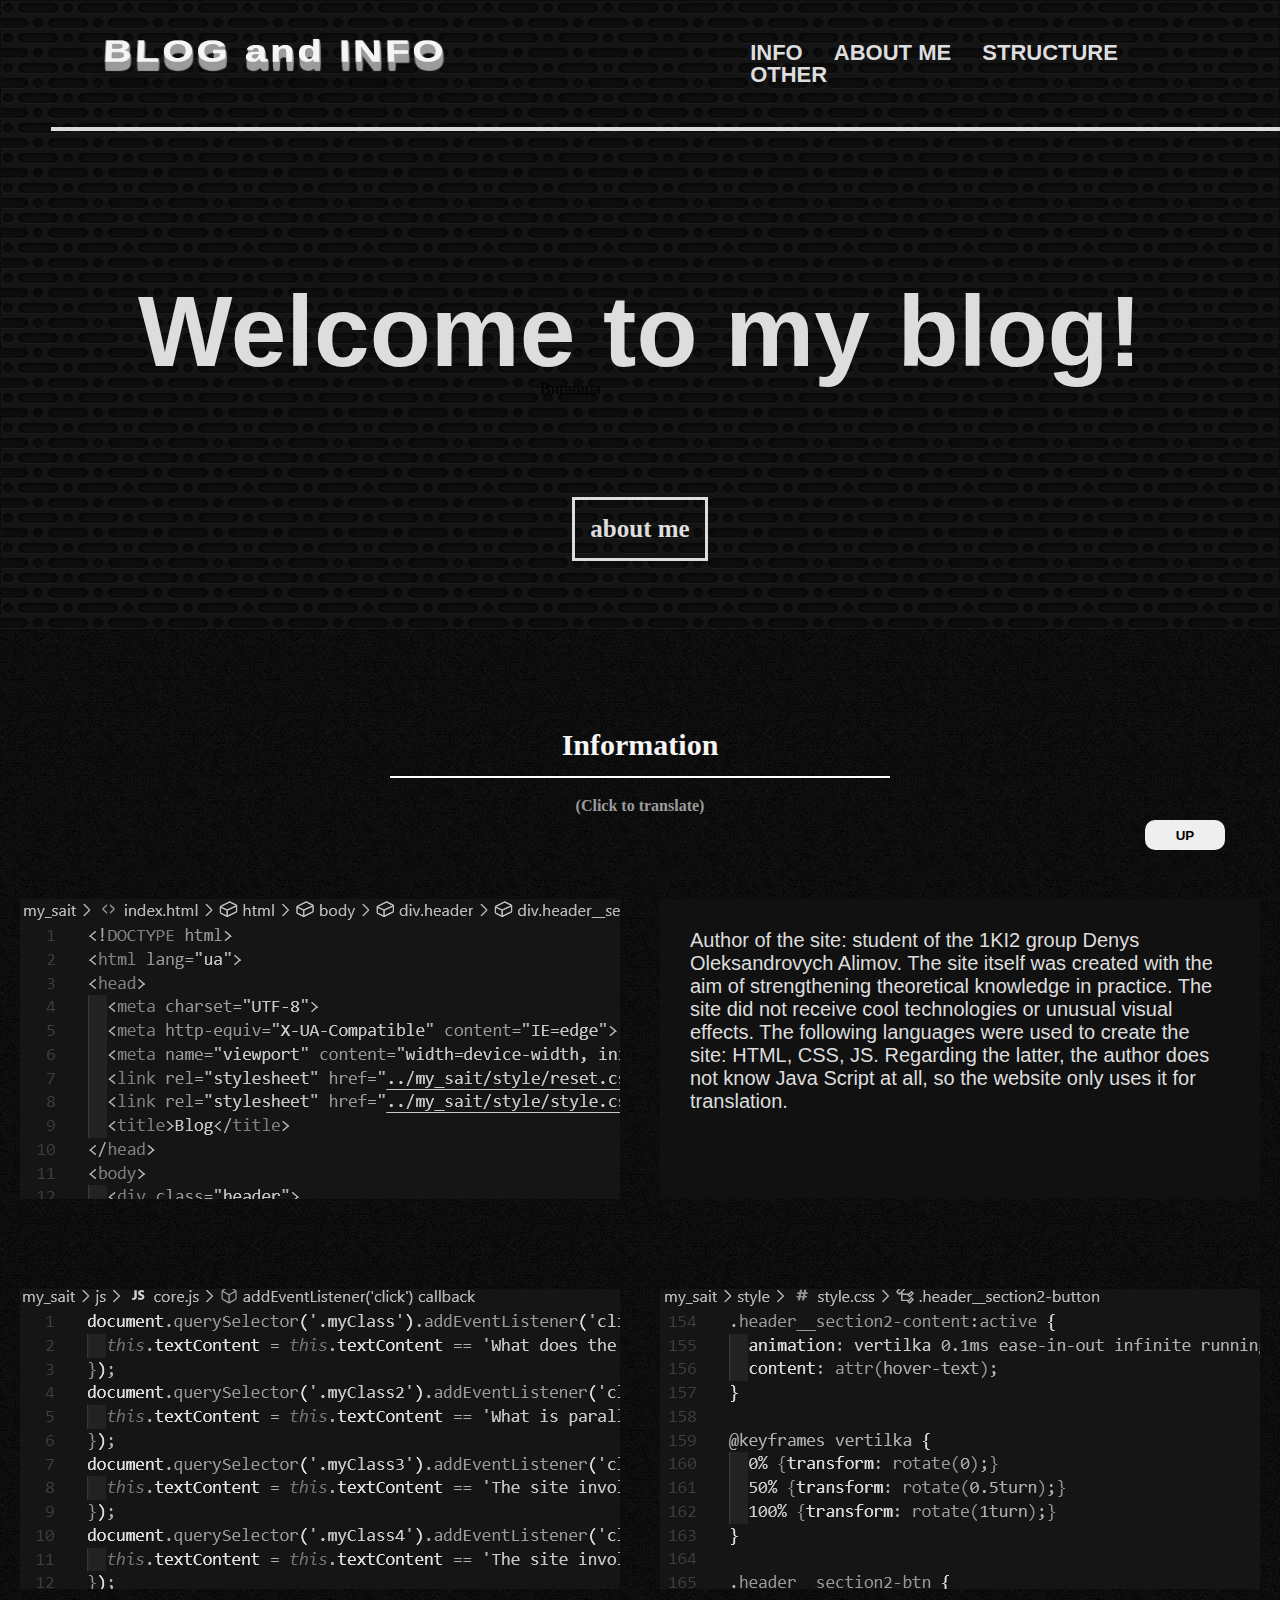
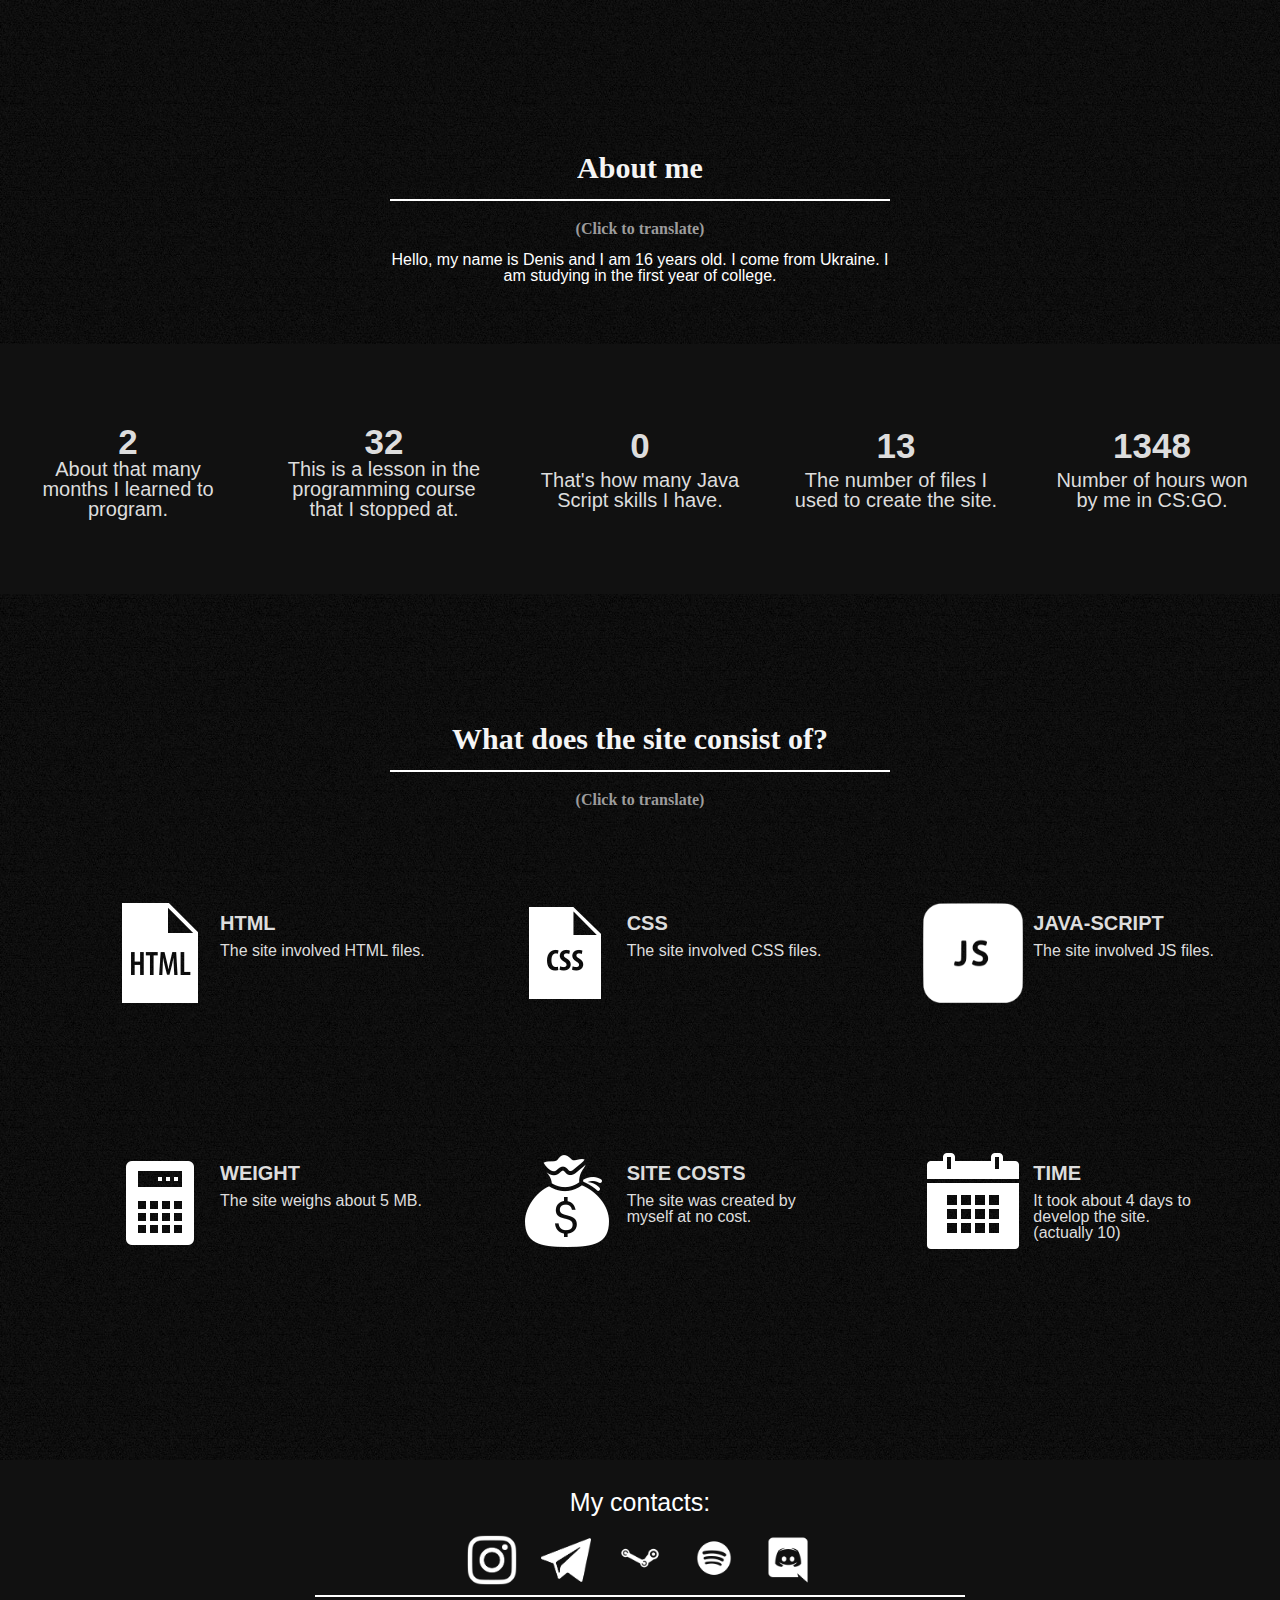
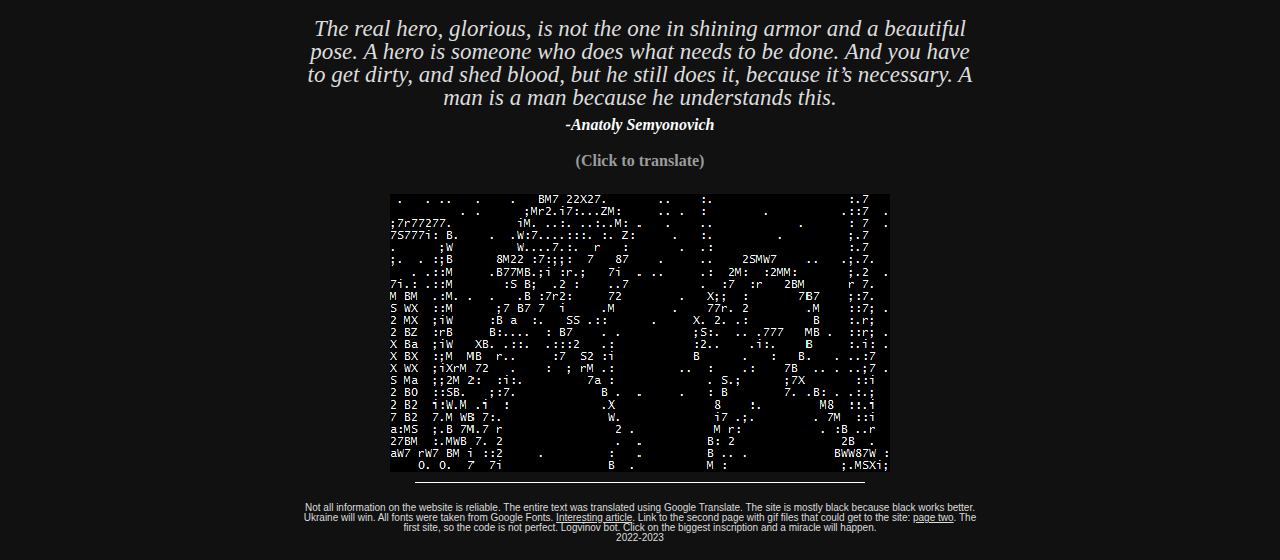
==== commit 0c07d8b0: "Update index.html" ====
--- a/index.html
+++ b/index.html
@@ -209,7 +209,7 @@
   <div class="main__peregorodka-text3">
     <div class="main__peregorodka-text-mini">(Click to translate)</div>
   </div>
-  <img class="footer__img-end" src="resource/dump-img/Sign-in.gif" alt="photo footer">
+  <img class="footer__img-end" src="resource/Sign-in.gif" alt="photo footer">
   <div class="footer__conteiner-peregorodki">
     <div class="footer__peregorodka-mini"></div>
   </div>
